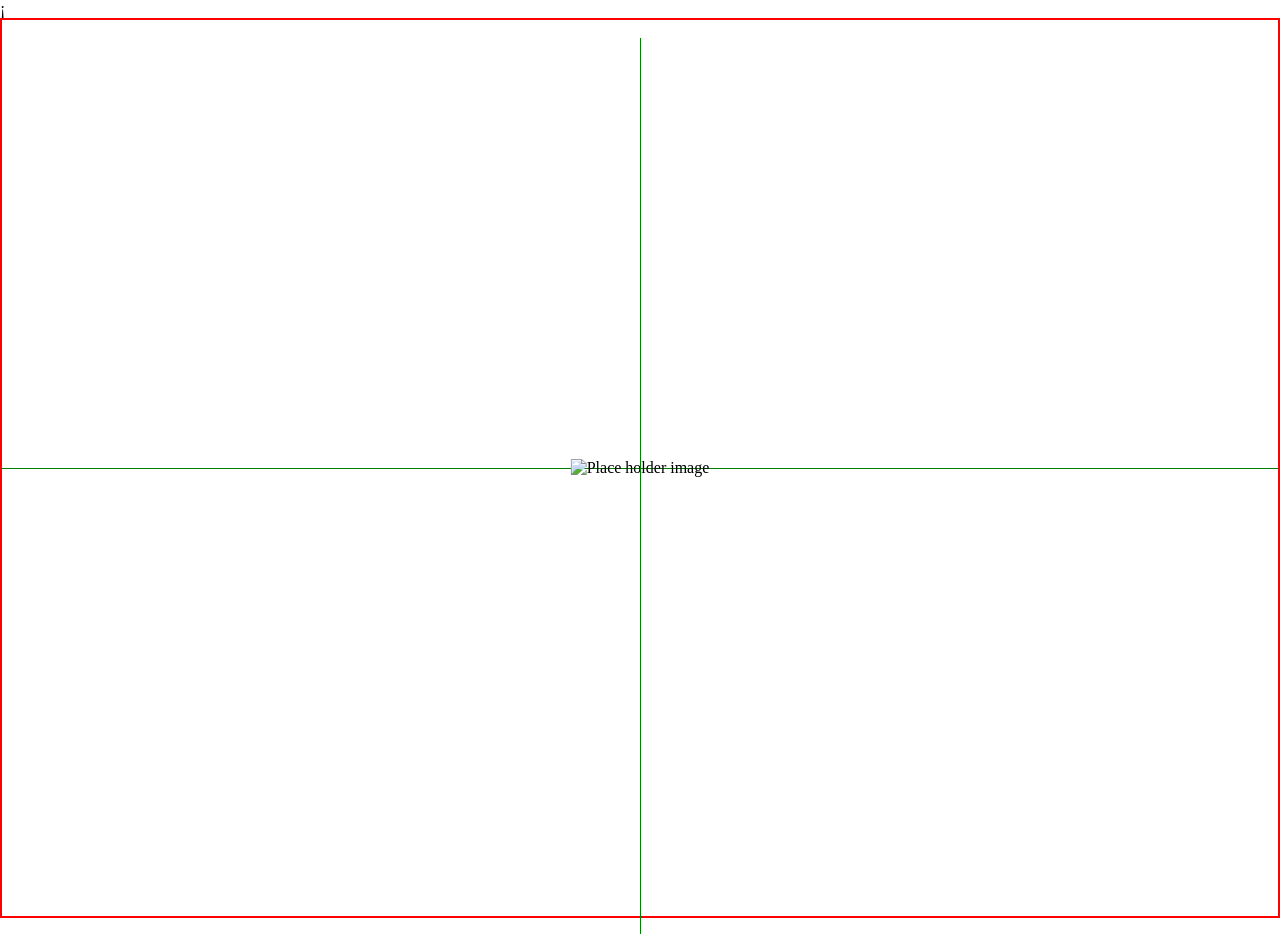
==== Mouse X y Y/index.html @ 030a6d28 "agregar carpetas y codigo" ====
¡<!DOCTYPE html>
<html lang="en">
<head>
    <meta charset="UTF-8">
    <meta name="viewport" content="width=device-width, initial-scale=1.0">
    <title>Template Basico de Centro</title>
    <link rel="stylesheet" href="./main.css">
</head>
<body>
    <div class="container">
        <img class="option3" src="https://picsum.photos/300/150"/
             alt="Place holder image">   
     </div>
    <script src="main.js"></script>
</body>
</html>
---- Mouse X y Y/main.css ----
body{
    margin: 0;
    height: 100vh;
  }
  
  
  .container {
    border: 2px solid red;
    width: 100%;
    height: 100%; 
    position: relative;
    display: block;
    box-sizing: border-box;
    
  }
  .container:before{
    content: '';
    display: block;
    width: 100%;
    height: 1px;
    background-color: green;
    position: absolute;
    margin: auto;
    top: 0;
    bottom:0;
  }
  
  .container:after{
    content: '';
    display: block;
    width: 1px;
    height: 100%;
    background-color: green;
    position: absolute;
    margin: auto;
    left: 0;
    right:0;
  }
  
  .option1{
    position: absolute;
    margin: auto;
    right:0;
    left:0;
    bottom:0;
    top:0;
    
  }
  
  .option2{
    display: flex;
    allign-items: flex-end;
    justify-content: flex-start;
  }
  
  .option3{
    position:absolute;
    top:50%;
    left:50%;
    transform: translate(-50%,-50%);
    transform-origin: center;
  }
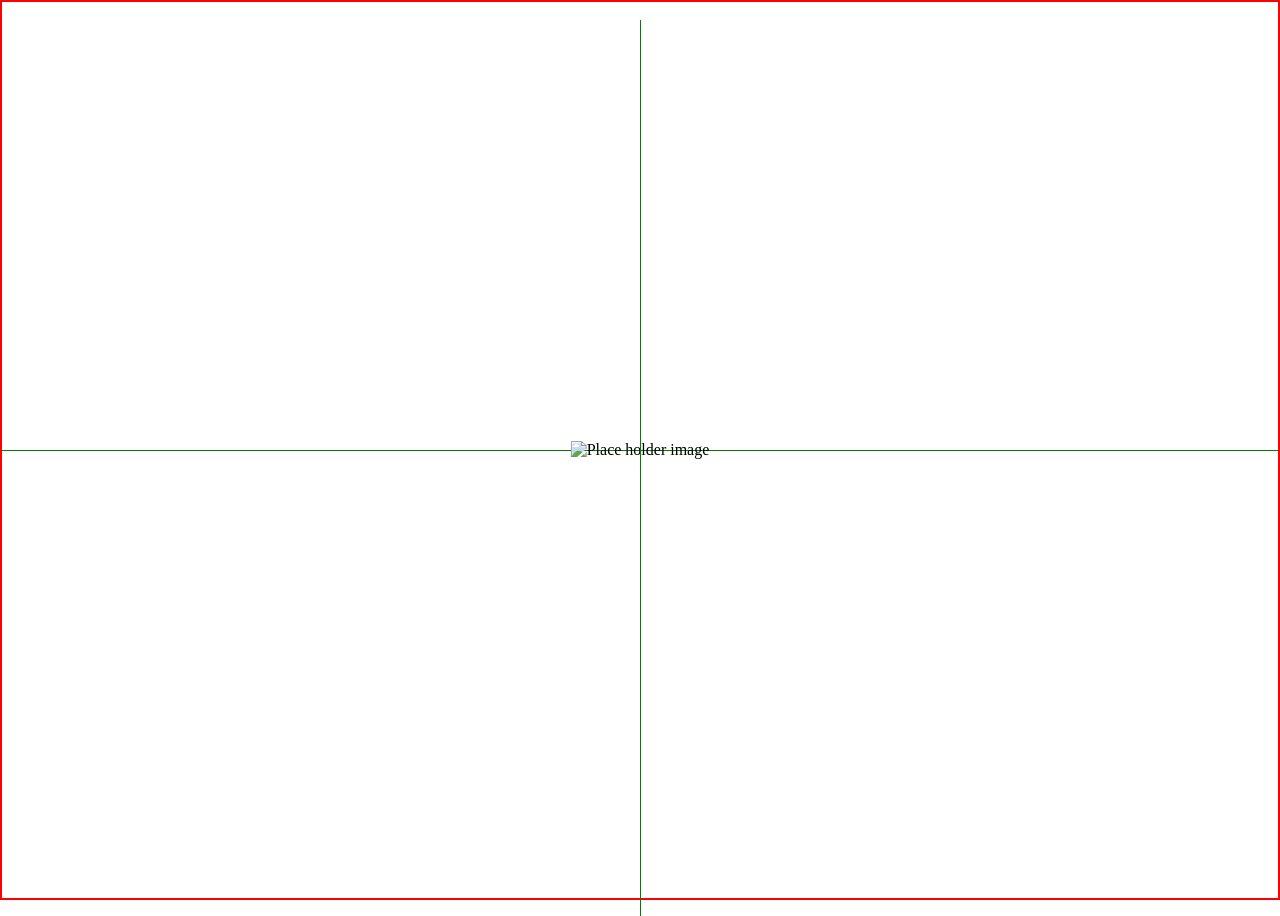
==== commit 52ed5c2b: "mouse xy corregido" ====
--- a/Mouse X y Y/index.html
+++ b/Mouse X y Y/index.html
@@ -1,4 +1,4 @@
-¡<!DOCTYPE html>
+<!DOCTYPE html>
 <html lang="en">
 <head>
     <meta charset="UTF-8">
--- a/Mouse X y Y/main.css
+++ b/Mouse X y Y/main.css
@@ -1,62 +1,63 @@
-body{
-    margin: 0;
-    height: 100vh;
-  }
-  
-  
-  .container {
-    border: 2px solid red;
-    width: 100%;
-    height: 100%; 
-    position: relative;
-    display: block;
-    box-sizing: border-box;
-    
-  }
-  .container:before{
-    content: '';
-    display: block;
-    width: 100%;
-    height: 1px;
-    background-color: green;
-    position: absolute;
-    margin: auto;
-    top: 0;
-    bottom:0;
-  }
-  
-  .container:after{
-    content: '';
-    display: block;
-    width: 1px;
-    height: 100%;
-    background-color: green;
-    position: absolute;
-    margin: auto;
-    left: 0;
-    right:0;
-  }
-  
-  .option1{
-    position: absolute;
-    margin: auto;
-    right:0;
-    left:0;
-    bottom:0;
-    top:0;
-    
-  }
-  
-  .option2{
-    display: flex;
-    allign-items: flex-end;
-    justify-content: flex-start;
-  }
-  
-  .option3{
-    position:absolute;
-    top:50%;
-    left:50%;
-    transform: translate(-50%,-50%);
-    transform-origin: center;
-  }+html, body {
+  margin: 0;
+  height: 100vh;
+  padding: 0;
+}
+
+.container {
+  border: 2px solid red;
+  width: 100%;
+  height: 100%; 
+  position: relative;
+  display: block;
+  box-sizing: border-box;
+}
+
+.container:before {
+  content: '';
+  display: block;
+  width: 100%;
+  height: 1px;
+  background-color: green;
+  position: absolute;
+  margin: auto;
+  top: 0;
+  bottom: 0;
+}
+
+.container:after {
+  content: '';
+  display: block;
+  width: 1px;
+  height: 100%;
+  background-color: green;
+  position: absolute;
+  margin: auto;
+  left: 0;
+  right: 0;
+}
+
+.option1 {
+  position: absolute;
+  margin: auto;
+  right: 0;
+  left: 0;
+  bottom: 0;
+  top: 0;
+  width: fit-content;
+  height: fit-content;
+}
+
+.option2 {
+  display: flex;
+  align-items: center;
+  justify-content: center;
+}
+
+.option3 {
+  position: absolute;
+  top: 50%;
+  left: 50%;
+  transform: translate(-50%, -50%);
+  transform-origin: center;
+}
